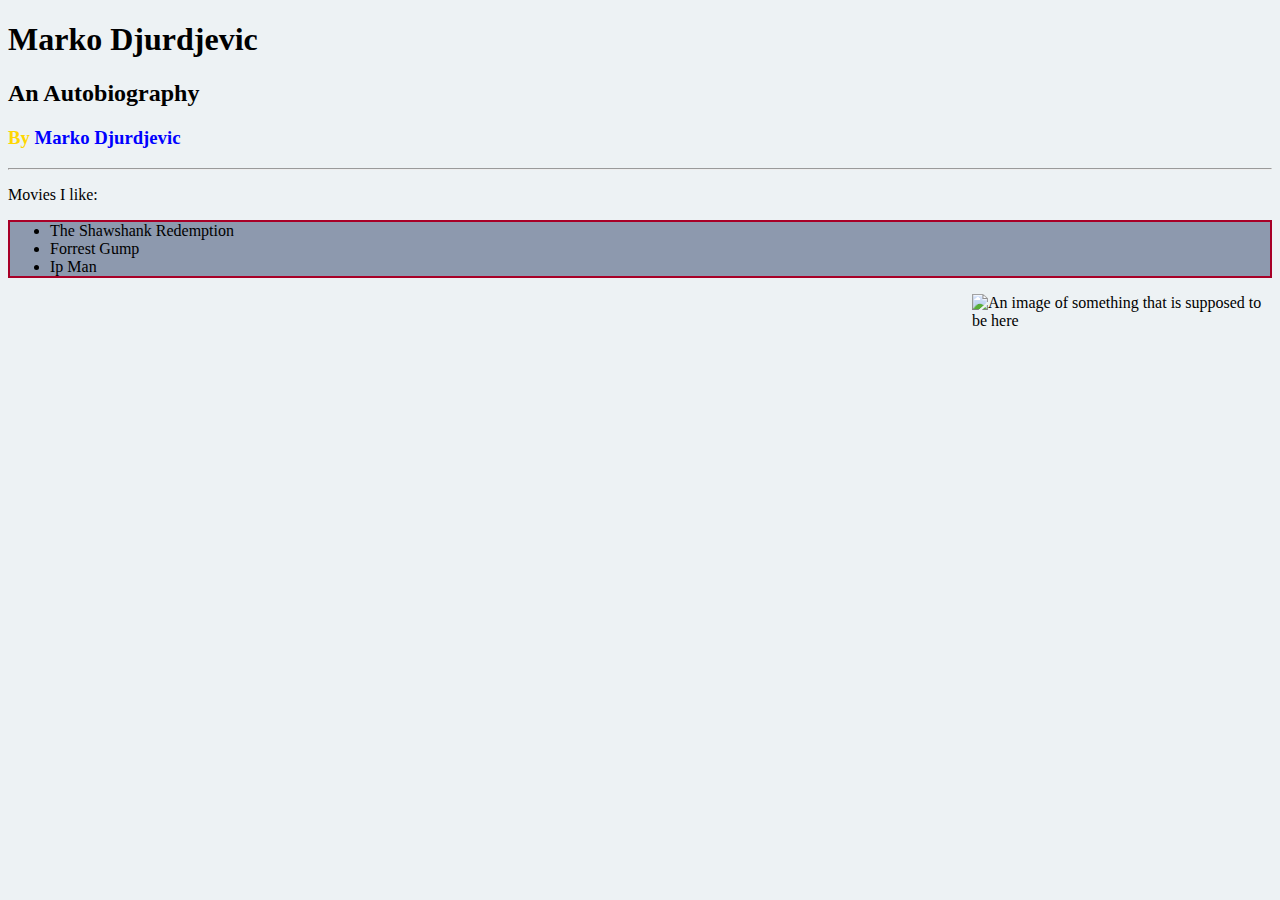
==== index.html @ 4e63f525 "Index" ====
<!DOCTYPE html>
<html>
    <head>
        <title>Main</title>
    </head>
    <body style="background-color:#EDF2F4">

    <h1>Marko Djurdjevic</h1>
    <h2>An Autobiography</h2>
    <h3 style="color:gold">By <b style="color:blue">Marko Djurdjevic</b></h3>

    <hr>

    <p title = "About Me" >Movies I like:</p>

    <ul style="border:2px solid #A80027;background-color:#8D99AE">
        <li>The Shawshank Redemption</li>
        <li>Forrest Gump</li>
        <li>Ip Man</li>
    </ul>

    <img src="Chapter 1.PNG" alt="An image of something that is supposed to be here" style=float:right;width:300px;height:300px>

    </body>
</html>
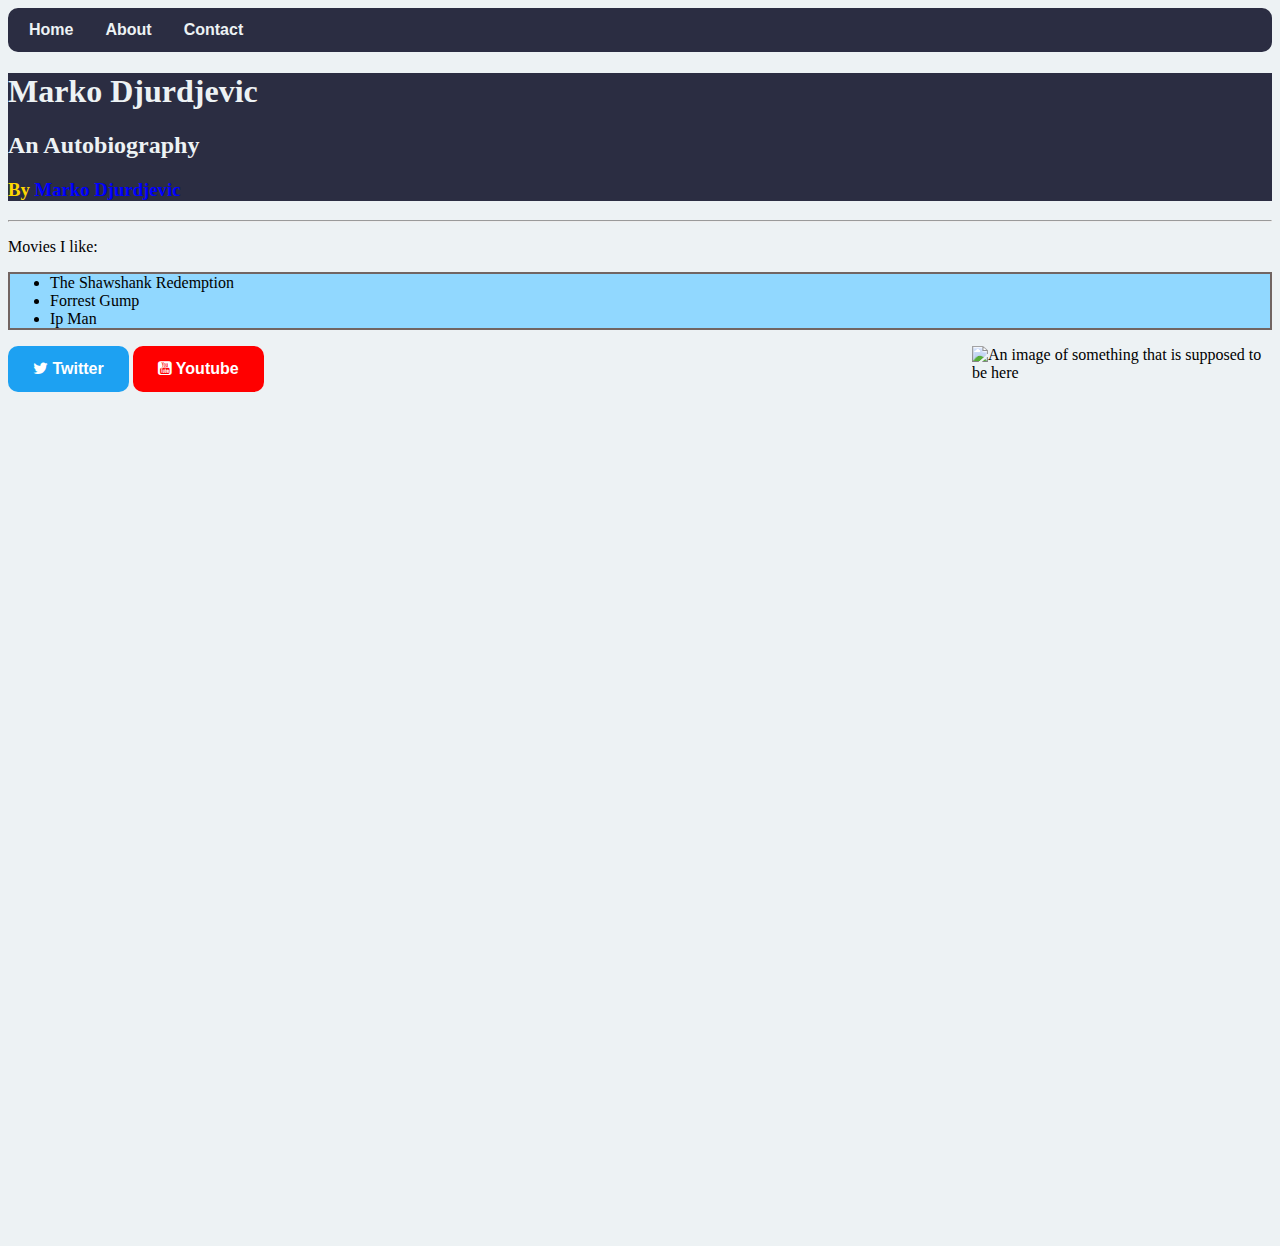
==== commit ae8fe455: "Day 4 Work" ====
--- a/index.html
+++ b/index.html
@@ -1,25 +1,41 @@
 <!DOCTYPE html>
 <html>
     <head>
-        <title>Main</title>
+        <meta name="viewport" content="width=device-width, initial-scale=1">
+        <link rel="stylesheet" href="https://cdnjs.cloudflare.com/ajax/libs/font-awesome/4.7.0/css/font-awesome.min.css">
+        <link rel="stylesheet" type="text/css" href="Main.css">
+        <title>Marko Djurdjevic Home Page</title>
     </head>
     <body style="background-color:#EDF2F4">
 
-    <h1>Marko Djurdjevic</h1>
-    <h2>An Autobiography</h2>
-    <h3 style="color:gold">By <b style="color:blue">Marko Djurdjevic</b></h3>
+        <ul id="nav">
+            <li id="nav"><a id="nav" href="#home">Home</a></li>
+            <li id="nav"><a id="nav" href="#about">About</a></li>
+            <li id="nav"><a id="nav" href="#contact">Contact</a></li>
+        </ul>
 
-    <hr>
+        <div id="head">
 
-    <p title = "About Me" >Movies I like:</p>
+        <h1>Marko Djurdjevic</h1>
+        <h2>An Autobiography</h2>
+        <h3 style="color:gold">By <b style="color:blue">Marko Djurdjevic</b></h3>
 
-    <ul style="border:2px solid #A80027;background-color:#8D99AE">
-        <li>The Shawshank Redemption</li>
-        <li>Forrest Gump</li>
-        <li>Ip Man</li>
-    </ul>
+        </div>
 
-    <img src="Chapter 1.PNG" alt="An image of something that is supposed to be here" style=float:right;width:300px;height:300px>
+        <hr>
+
+        <p title = "About Me" >Movies I like:</p>
+
+        <ul style="border:2px solid #726562;background-color:#91D8FF">
+            <li>The Shawshank Redemption</li>
+            <li>Forrest Gump</li>
+            <li>Ip Man</li>
+        </ul>
+        <a id="twitter" target="_blank" href="https://twitter.com/MajorMarkoozy"><i class="fa fa-twitter"></i> Twitter</a>
+        <a id="youtube" target="_blank" href="https://www.youtube.com/channel/UCSR6O3xZpla6YgwWlh-ON9w/featured?disable_polymer=1"><i class="fa fa-youtube-square"></i> Youtube</a>
+        
+
+        <img src="Chapter 1.PNG" alt="An image of something that is supposed to be here" style=float:right;width:300px;height:900px>
 
     </body>
 </html>--- a/Main.css
+++ b/Main.css
@@ -0,0 +1,90 @@
+ul#nav {
+    position: sticky;
+    list-style-type:none;
+    margin: 0;
+    padding: 0;
+    overflow: hidden;
+    background-color: #2B2D42;
+    border: 5px solid #2B2D42;
+    border-radius: 10px;
+}
+
+li#nav {
+    float: left;
+}
+
+li a#nav {
+    font-family: Arial, Helvetica, sans-serif;
+    font-weight: 700; 
+    display: block;
+    color: #EDF2F4;
+    text-align: center;
+    padding: 8px 16px;
+    text-decoration: none;
+}
+
+li a#nav:hover {
+    background-color: #8D99AE
+}
+
+a#twitter:link {
+    font-family: Helvetica,sans-serif;
+    font-weight: bold;
+    background-color: #1DA1F2;
+    color: white;
+    padding: 14px 25px;
+    text-align: center; 
+    text-decoration: none;
+    display: inline-block;
+    border-radius: 10px
+}
+
+a#twitter:visited {
+    font-family: Helvetica,sans-serif;
+    font-weight: bold;
+    background-color: #1DA1F2;
+    color: white;
+    padding: 14px 25px;
+    text-align: center; 
+    text-decoration: none;
+    display: inline-block;
+    border-radius: 10px
+}
+
+a#twitter:hover {
+    background-color: #1DA1F2;
+}
+
+a#twitter:active {
+    background-color: #1DA1F2;
+}
+
+a#youtube:link {
+    font-family: Helvetica,sans-serif;
+    font-weight: bold;
+    background-color: #ff0000;
+    color: white;
+    padding: 14px 25px;
+    text-align: center; 
+    text-decoration: none;
+    display: inline-block;
+    border-radius: 10px
+}
+
+a#youtube:visited {
+    font-family: Helvetica,sans-serif;
+    font-weight: bold;
+    background-color: #ff0000;
+    color: white;
+    padding: 14px 25px;
+    text-align: center; 
+    text-decoration: none;
+    display: inline-block;
+    border-radius: 10px
+}
+
+div#head {
+    color: #EDF2F4;
+    background-color: #2B2D42
+}
+
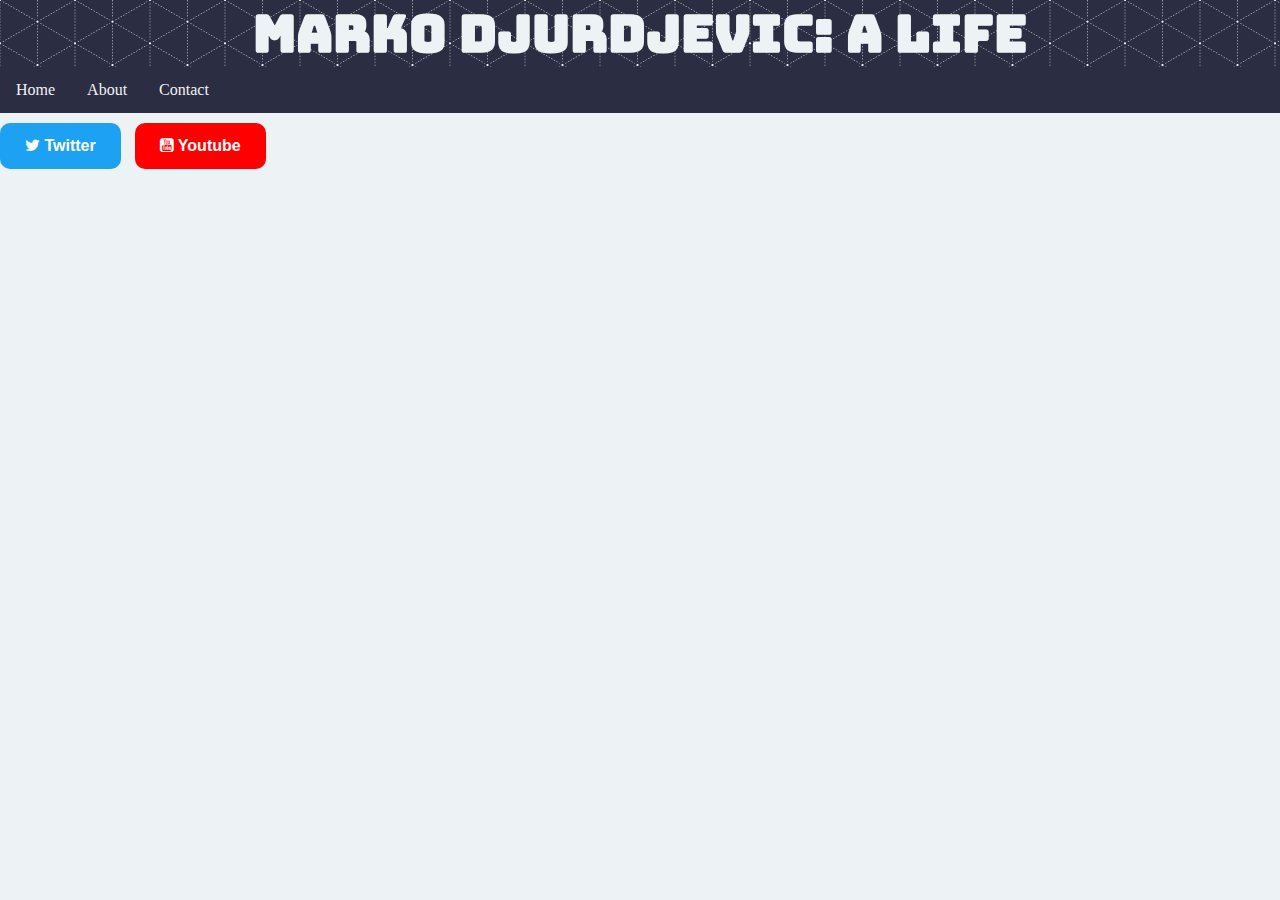
==== commit 859d3db4: "Responsive Header" ====
--- a/index.html
+++ b/index.html
@@ -2,40 +2,25 @@
 <html>
     <head>
         <meta name="viewport" content="width=device-width, initial-scale=1">
+        <link href="https://fonts.googleapis.com/css?family=Bungee+Inline" rel="stylesheet">
         <link rel="stylesheet" href="https://cdnjs.cloudflare.com/ajax/libs/font-awesome/4.7.0/css/font-awesome.min.css">
         <link rel="stylesheet" type="text/css" href="Main.css">
         <title>Marko Djurdjevic Home Page</title>
     </head>
     <body style="background-color:#EDF2F4">
 
-        <ul id="nav">
-            <li id="nav"><a id="nav" href="#home">Home</a></li>
-            <li id="nav"><a id="nav" href="#about">About</a></li>
-            <li id="nav"><a id="nav" href="#contact">Contact</a></li>
-        </ul>
-
-        <div id="head">
-
-        <h1>Marko Djurdjevic</h1>
-        <h2>An Autobiography</h2>
-        <h3 style="color:gold">By <b style="color:blue">Marko Djurdjevic</b></h3>
-
+        <div class="header">
+            <h1 class="head">Marko Djurdjevic: A Life</h1>
+        </div>
+                  
+        <div class="topnav">
+            <a href="index.html">Home</a>
+            <a href="#">About</a>
+            <a href="Contact.html">Contact</a>
         </div>
 
-        <hr>
-
-        <p title = "About Me" >Movies I like:</p>
-
-        <ul style="border:2px solid #726562;background-color:#91D8FF">
-            <li>The Shawshank Redemption</li>
-            <li>Forrest Gump</li>
-            <li>Ip Man</li>
-        </ul>
         <a id="twitter" target="_blank" href="https://twitter.com/MajorMarkoozy"><i class="fa fa-twitter"></i> Twitter</a>
         <a id="youtube" target="_blank" href="https://www.youtube.com/channel/UCSR6O3xZpla6YgwWlh-ON9w/featured?disable_polymer=1"><i class="fa fa-youtube-square"></i> Youtube</a>
-        
-
-        <img src="Chapter 1.PNG" alt="An image of something that is supposed to be here" style=float:right;width:300px;height:900px>
 
     </body>
 </html>--- a/Main.css
+++ b/Main.css
@@ -1,31 +1,4 @@
-ul#nav {
-    position: sticky;
-    list-style-type:none;
-    margin: 0;
-    padding: 0;
-    overflow: hidden;
-    background-color: #2B2D42;
-    border: 5px solid #2B2D42;
-    border-radius: 10px;
-}
-
-li#nav {
-    float: left;
-}
-
-li a#nav {
-    font-family: Arial, Helvetica, sans-serif;
-    font-weight: 700; 
-    display: block;
-    color: #EDF2F4;
-    text-align: center;
-    padding: 8px 16px;
-    text-decoration: none;
-}
-
-li a#nav:hover {
-    background-color: #8D99AE
-}
+@import url('https://fonts.googleapis.com/css?family=Bungee+Inline');
 
 a#twitter:link {
     font-family: Helvetica,sans-serif;
@@ -65,6 +38,7 @@
     background-color: #ff0000;
     color: white;
     padding: 14px 25px;
+    margin: 10px;
     text-align: center; 
     text-decoration: none;
     display: inline-block;
@@ -77,14 +51,57 @@
     background-color: #ff0000;
     color: white;
     padding: 14px 25px;
+    margin: 10px;
     text-align: center; 
     text-decoration: none;
     display: inline-block;
     border-radius: 10px
 }
 
-div#head {
-    color: #EDF2F4;
-    background-color: #2B2D42
+body {
+    margin: 0px;
 }
 
+/* Style the header */
+.header {
+    background-image: url("pattern.png");
+    background-repeat: repeat-x;
+    padding: 0px 0px;
+    margin: 0px;
+    text-align: center;
+    font-family: 'Bungee Inline', cursive;
+    color: #EDF2F4;
+    font-size: 2vw;
+    
+}
+
+.head {
+    overflow: hidden;
+    padding: 0px;
+    margin: 0px;
+    max-width: 100%;
+}
+
+/* Style the top navigation bar */
+.topnav {
+    overflow: hidden;
+    margin: 0px;
+    background-color: #2B2D42;
+    font-family: Roboto
+}
+
+/* Style the topnav links */
+.topnav a {
+    float: left;
+    display: block;
+    color: #f2f2f2;
+    text-align: center;
+    padding: 14px 16px;
+    text-decoration: none;
+}
+
+/* Change color on hover */
+.topnav a:hover {
+    background-color: #EDF2F4;
+    color: #2B2D42;
+}
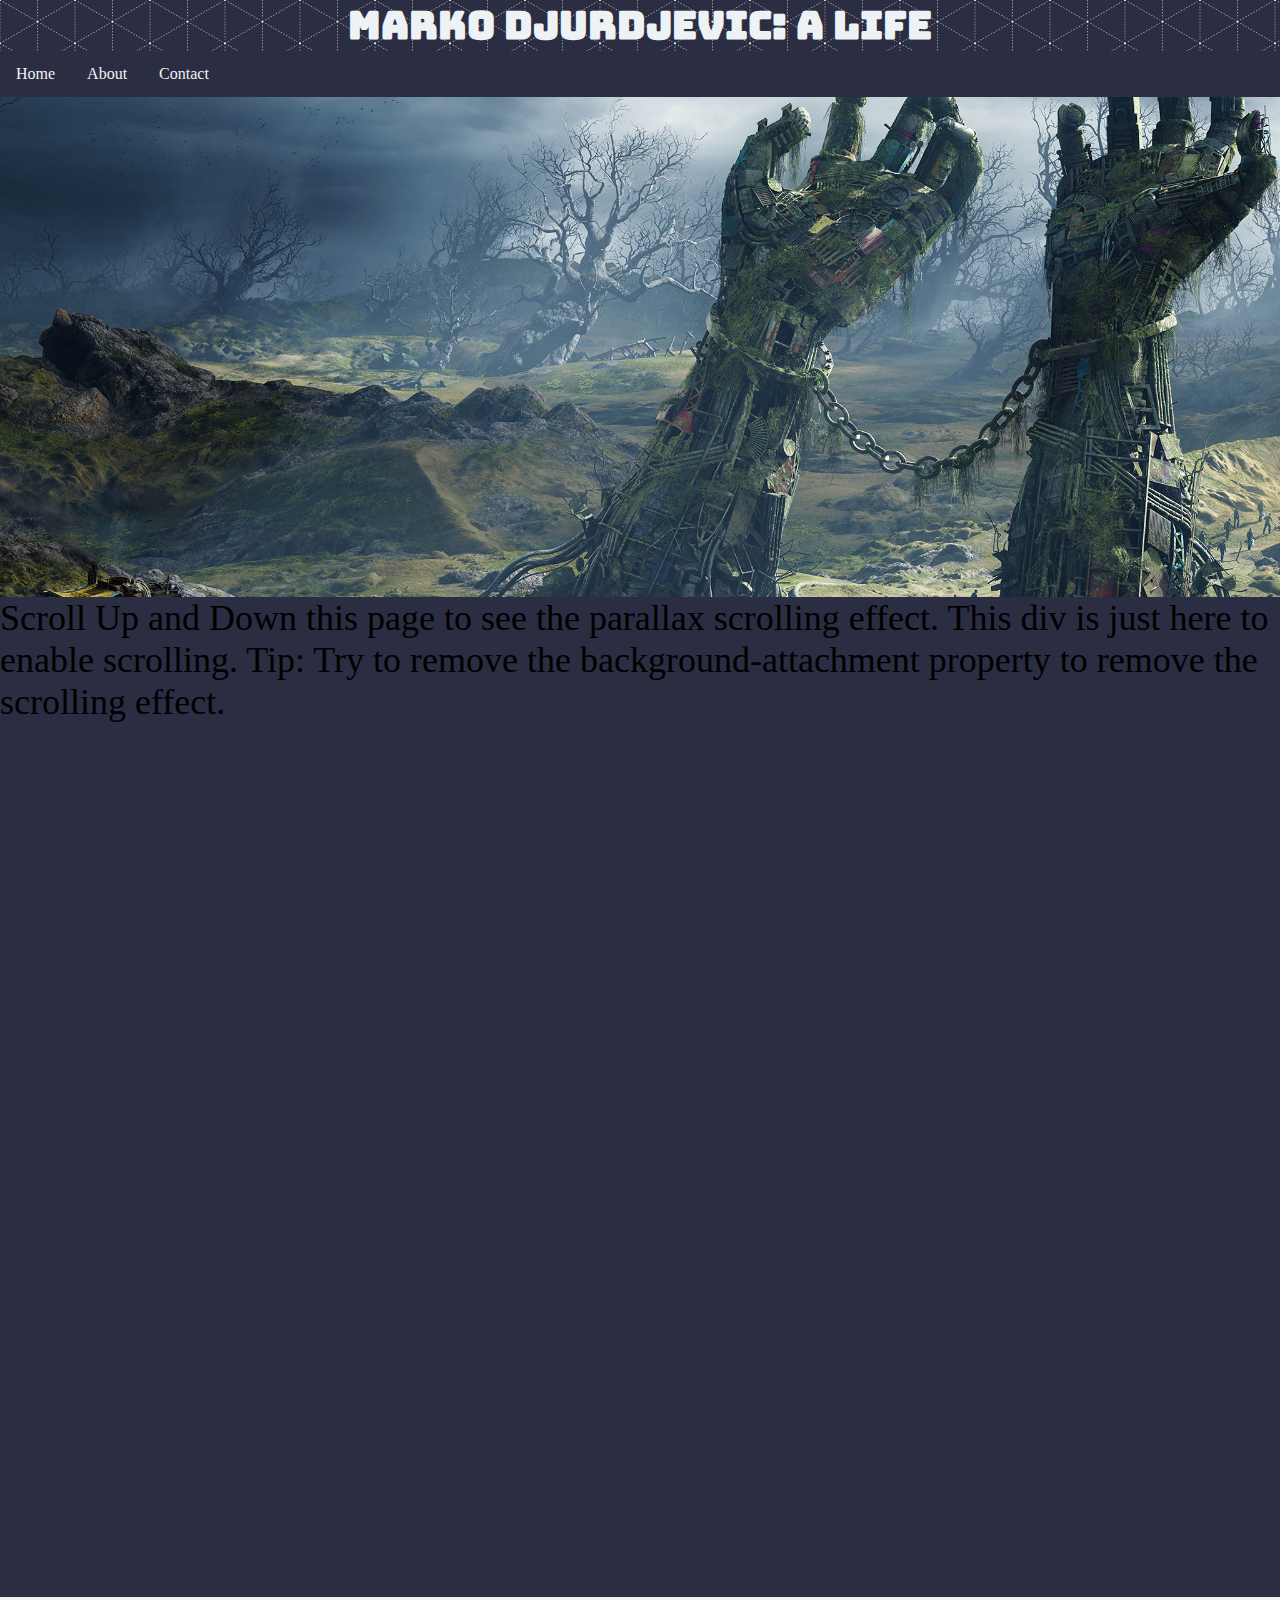
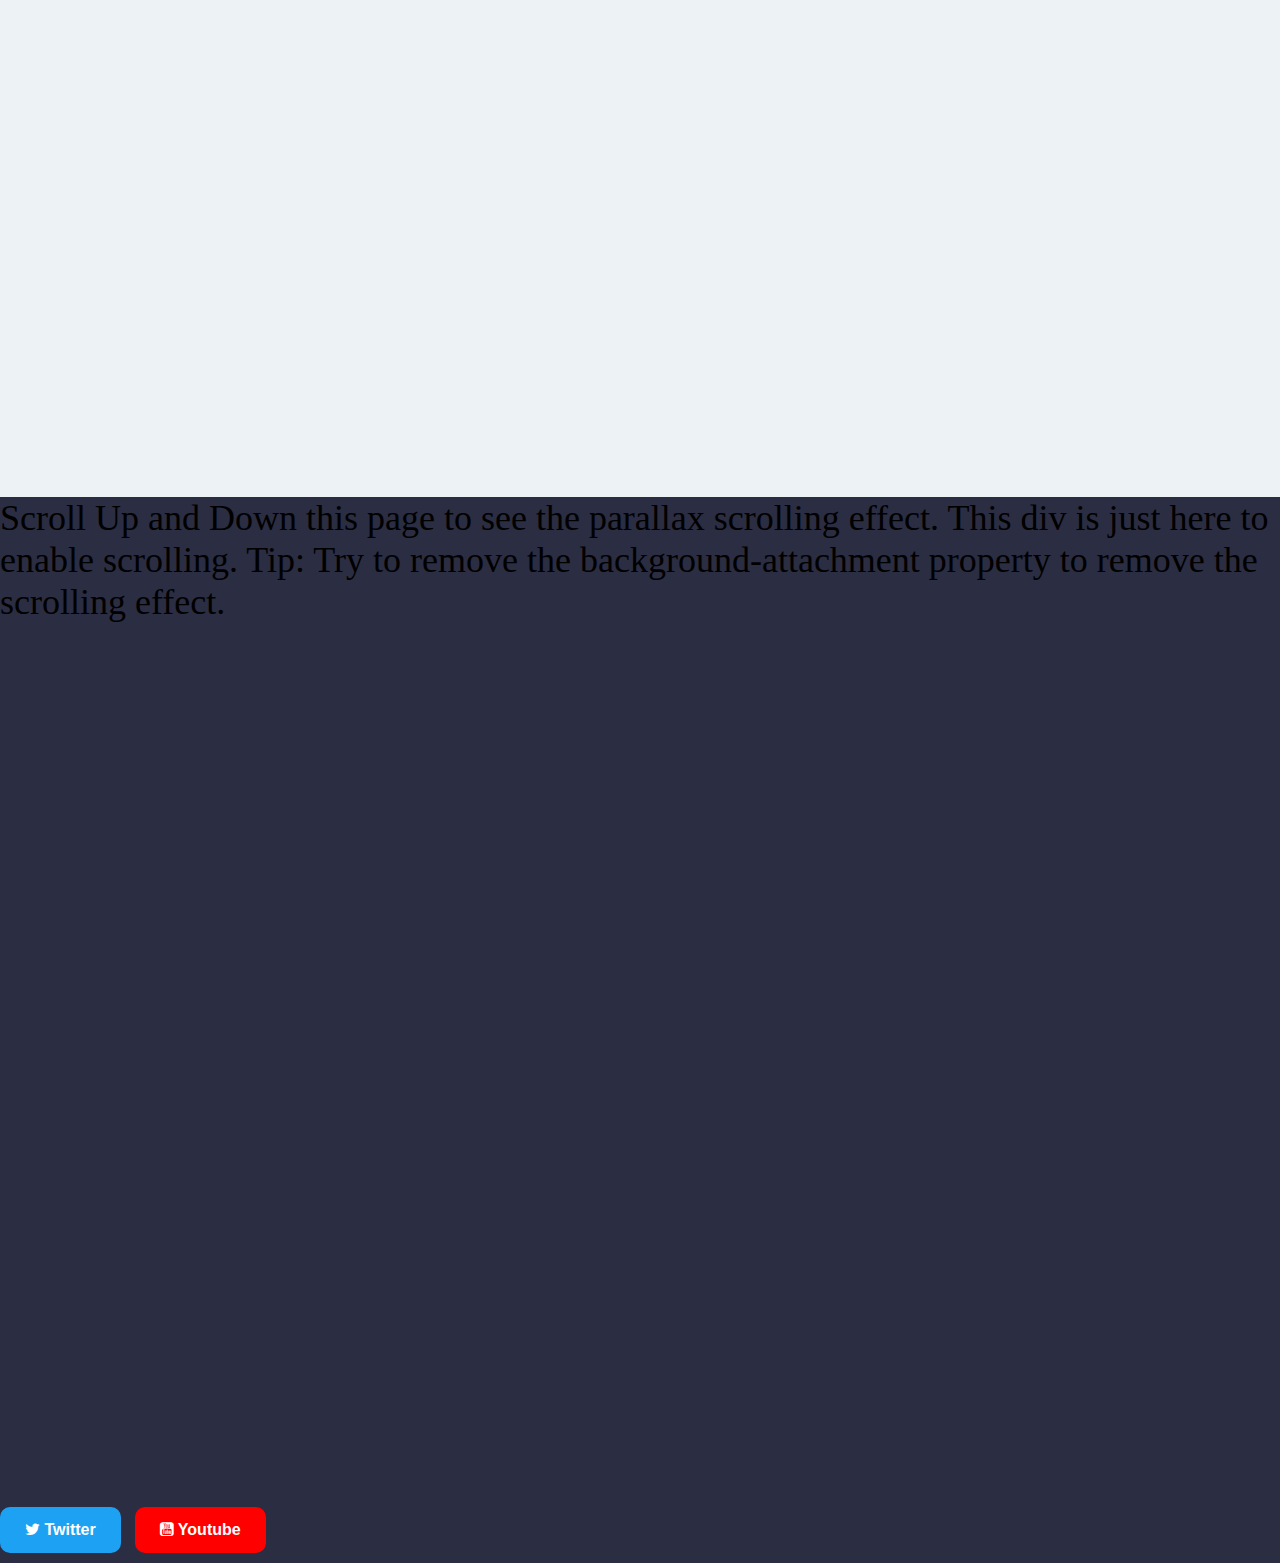
==== commit 04da591a: "Parallax Scrolling" ====
--- a/index.html
+++ b/index.html
@@ -19,8 +19,28 @@
             <a href="Contact.html">Contact</a>
         </div>
 
-        <a id="twitter" target="_blank" href="https://twitter.com/MajorMarkoozy"><i class="fa fa-twitter"></i> Twitter</a>
-        <a id="youtube" target="_blank" href="https://www.youtube.com/channel/UCSR6O3xZpla6YgwWlh-ON9w/featured?disable_polymer=1"><i class="fa fa-youtube-square"></i> Youtube</a>
+        <div class="parallax" style="background-image: url('hands.jpg')"></div>
+
+        <div style="height:1000px;background-color:#2B2D42;font-size:36px">
+                Scroll Up and Down this page to see the parallax scrolling effect.
+                This div is just here to enable scrolling.
+                Tip: Try to remove the background-attachment property to remove the scrolling effect.
+        </div>
+
+        <div class="parallax" style="background-image: url('horizon.jpg')"></div>
+
+        <div style="height:1000px;background-color:#2B2D42;font-size:36px">
+                Scroll Up and Down this page to see the parallax scrolling effect.
+                This div is just here to enable scrolling.
+                Tip: Try to remove the background-attachment property to remove the scrolling effect.
+        </div>
+
+        <div class="footer">
+
+            <a id="twitter" target="_blank" href="https://twitter.com/MajorMarkoozy"><i class="fa fa-twitter"></i> Twitter</a>
+            <a id="youtube" target="_blank" href="https://www.youtube.com/channel/UCSR6O3xZpla6YgwWlh-ON9w/featured?disable_polymer=1"><i class="fa fa-youtube-square"></i> Youtube</a>
+
+        </div>
 
     </body>
 </html>--- a/Main.css
+++ b/Main.css
@@ -65,21 +65,21 @@
 /* Style the header */
 .header {
     background-image: url("pattern.png");
-    background-repeat: repeat-x;
     padding: 0px 0px;
     margin: 0px;
     text-align: center;
     font-family: 'Bungee Inline', cursive;
     color: #EDF2F4;
-    font-size: 2vw;
+
+    
     
 }
 
 .head {
-    overflow: hidden;
     padding: 0px;
     margin: 0px;
-    max-width: 100%;
+    height: auto;
+    font-size: 3vw;
 }
 
 /* Style the top navigation bar */
@@ -87,7 +87,7 @@
     overflow: hidden;
     margin: 0px;
     background-color: #2B2D42;
-    font-family: Roboto
+    font-family: Roboto;
 }
 
 /* Style the topnav links */
@@ -105,3 +105,20 @@
     background-color: #EDF2F4;
     color: #2B2D42;
 }
+
+.footer {
+    background-color: #2B2D42;
+    overflow: hidden;
+}
+
+.parallax {
+
+    /* Set a specific height */
+    min-height: 500px; 
+
+    /* Create the parallax scrolling effect */
+    background-attachment: fixed;
+    background-position: center;
+    background-repeat: no-repeat;
+    background-size: cover;
+}
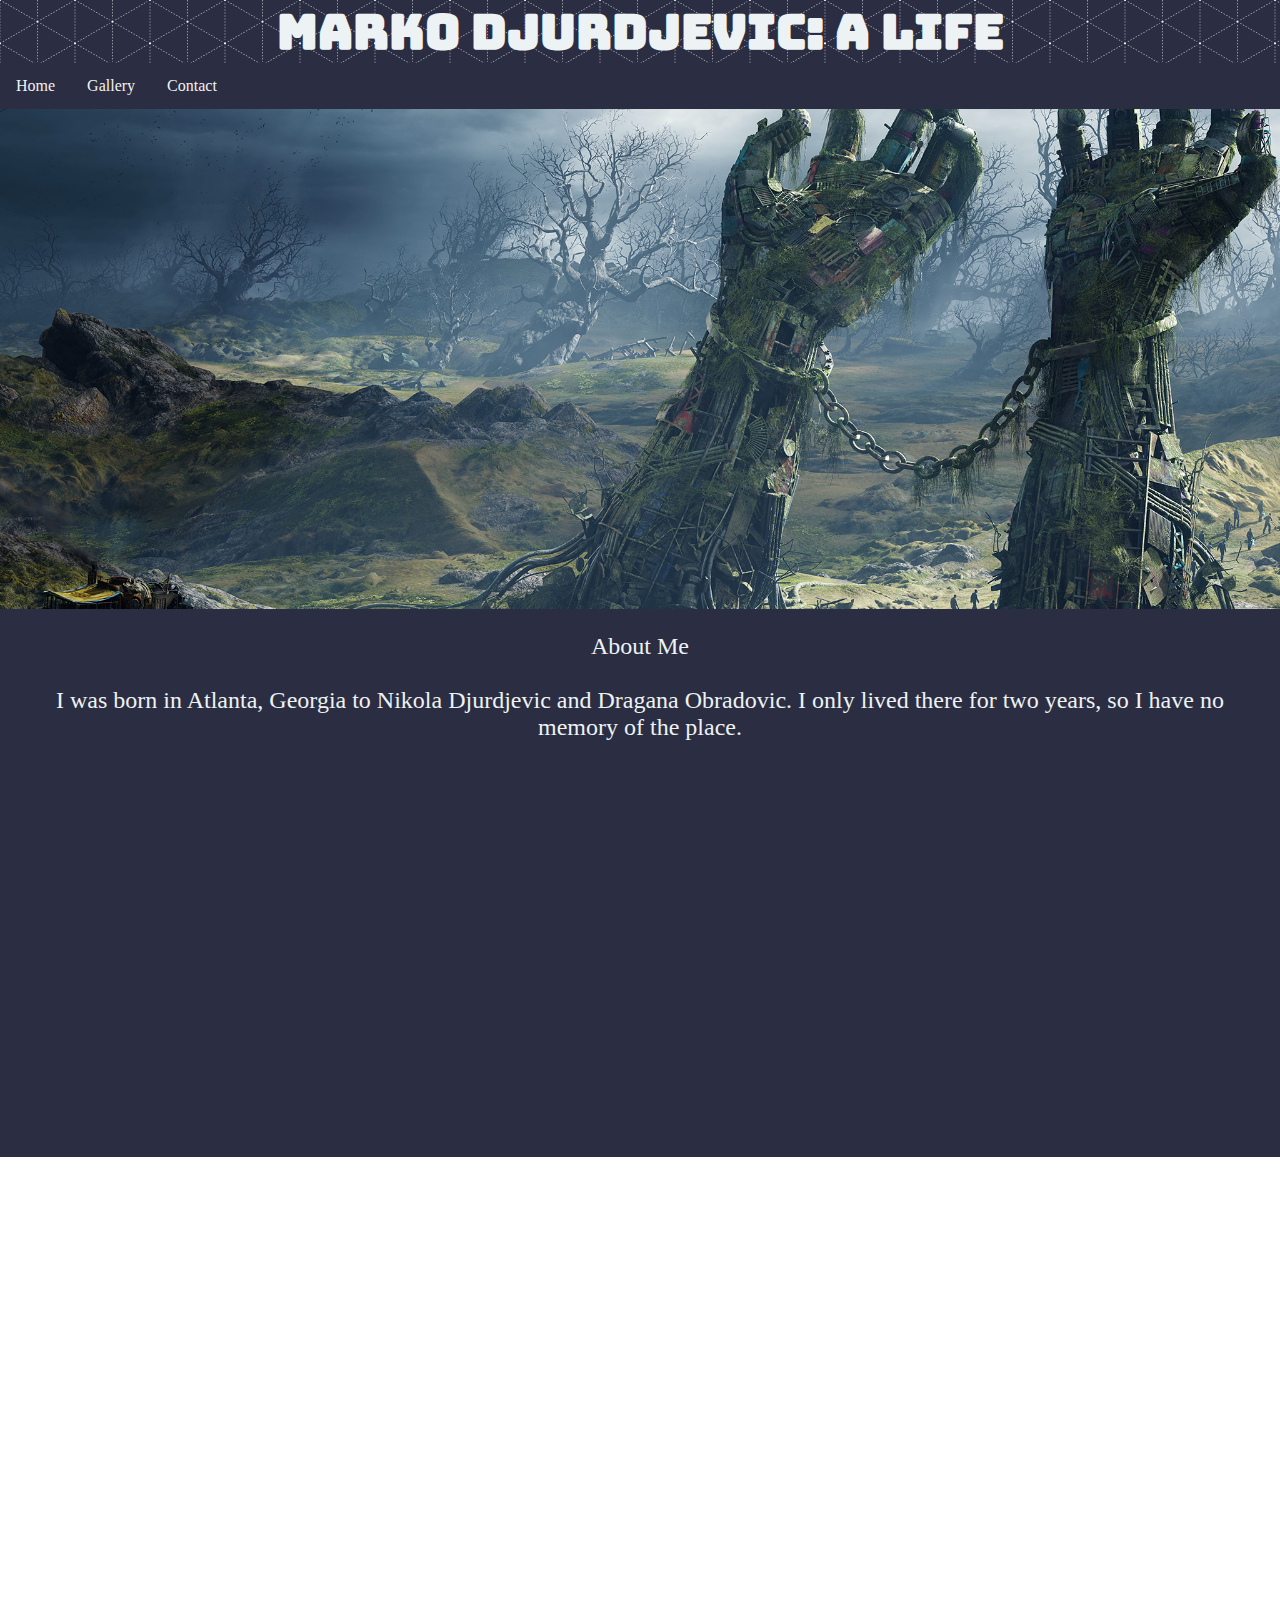
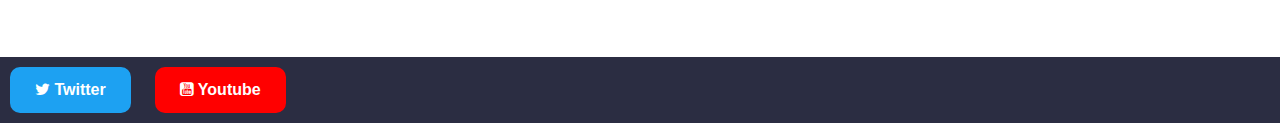
==== commit 513b91ec: "Scrolling Navbar" ====
--- a/index.html
+++ b/index.html
@@ -6,34 +6,32 @@
         <link rel="stylesheet" href="https://cdnjs.cloudflare.com/ajax/libs/font-awesome/4.7.0/css/font-awesome.min.css">
         <link rel="stylesheet" type="text/css" href="Main.css">
         <title>Marko Djurdjevic Home Page</title>
+
+        
+
     </head>
-    <body style="background-color:#EDF2F4">
+    <body>
 
         <div class="header">
-            <h1 class="head">Marko Djurdjevic: A Life</h1>
+            <h1 class="head"><a href="index.html">Marko Djurdjevic: A Life</a></h1>
         </div>
                   
-        <div class="topnav">
+        <div id="navbar">
             <a href="index.html">Home</a>
-            <a href="#">About</a>
+            <a href="#">Gallery</a>
             <a href="Contact.html">Contact</a>
         </div>
 
         <div class="parallax" style="background-image: url('hands.jpg')"></div>
 
-        <div style="height:1000px;background-color:#2B2D42;font-size:36px">
-                Scroll Up and Down this page to see the parallax scrolling effect.
-                This div is just here to enable scrolling.
-                Tip: Try to remove the background-attachment property to remove the scrolling effect.
+        <div class="homebody">
+                About Me<br><br>
+
+                I was born in Atlanta, Georgia to Nikola Djurdjevic and Dragana Obradovic. I only lived there for two years, so I have no memory of the place.
+
         </div>
 
         <div class="parallax" style="background-image: url('horizon.jpg')"></div>
-
-        <div style="height:1000px;background-color:#2B2D42;font-size:36px">
-                Scroll Up and Down this page to see the parallax scrolling effect.
-                This div is just here to enable scrolling.
-                Tip: Try to remove the background-attachment property to remove the scrolling effect.
-        </div>
 
         <div class="footer">
 
@@ -42,5 +40,20 @@
 
         </div>
 
+        <script>
+            window.onscroll = function() {myFunction()};
+            
+            var navbar = document.getElementById("navbar");
+            var sticky = navbar.offsetTop;
+            
+            function myFunction() {
+              if (window.pageYOffset >= sticky) {
+                navbar.classList.add("sticky")
+              } else {
+                navbar.classList.remove("sticky");
+              }
+            }
+        </script>
+
     </body>
 </html>--- a/Main.css
+++ b/Main.css
@@ -6,6 +6,7 @@
     background-color: #1DA1F2;
     color: white;
     padding: 14px 25px;
+    margin: 10px;
     text-align: center; 
     text-decoration: none;
     display: inline-block;
@@ -79,19 +80,20 @@
     padding: 0px;
     margin: 0px;
     height: auto;
-    font-size: 3vw;
+    font-size: 48px;
+    white-space: pre;
 }
 
 /* Style the top navigation bar */
-.topnav {
+#navbar {
     overflow: hidden;
     margin: 0px;
     background-color: #2B2D42;
     font-family: Roboto;
 }
 
-/* Style the topnav links */
-.topnav a {
+/* Style the navbar links */
+#navbar a {
     float: left;
     display: block;
     color: #f2f2f2;
@@ -101,7 +103,7 @@
 }
 
 /* Change color on hover */
-.topnav a:hover {
+#navbar a:hover {
     background-color: #EDF2F4;
     color: #2B2D42;
 }
@@ -122,3 +124,30 @@
     background-repeat: no-repeat;
     background-size: cover;
 }
+
+.homebody {
+    height: 500px;
+    background-color:#2B2D42;
+    color: #EDF2F4;
+    text-align: center;
+    font-size:24px;
+    font-family: Roboto;
+    padding:24px;
+    
+}
+
+h1 a {
+
+    text-decoration: none;
+    color:inherit;
+}
+
+.sticky {
+    position: fixed;
+    top: 0;
+    width: 100%;
+  }
+
+.sticky + .parallax {
+    padding-top: 49px;
+}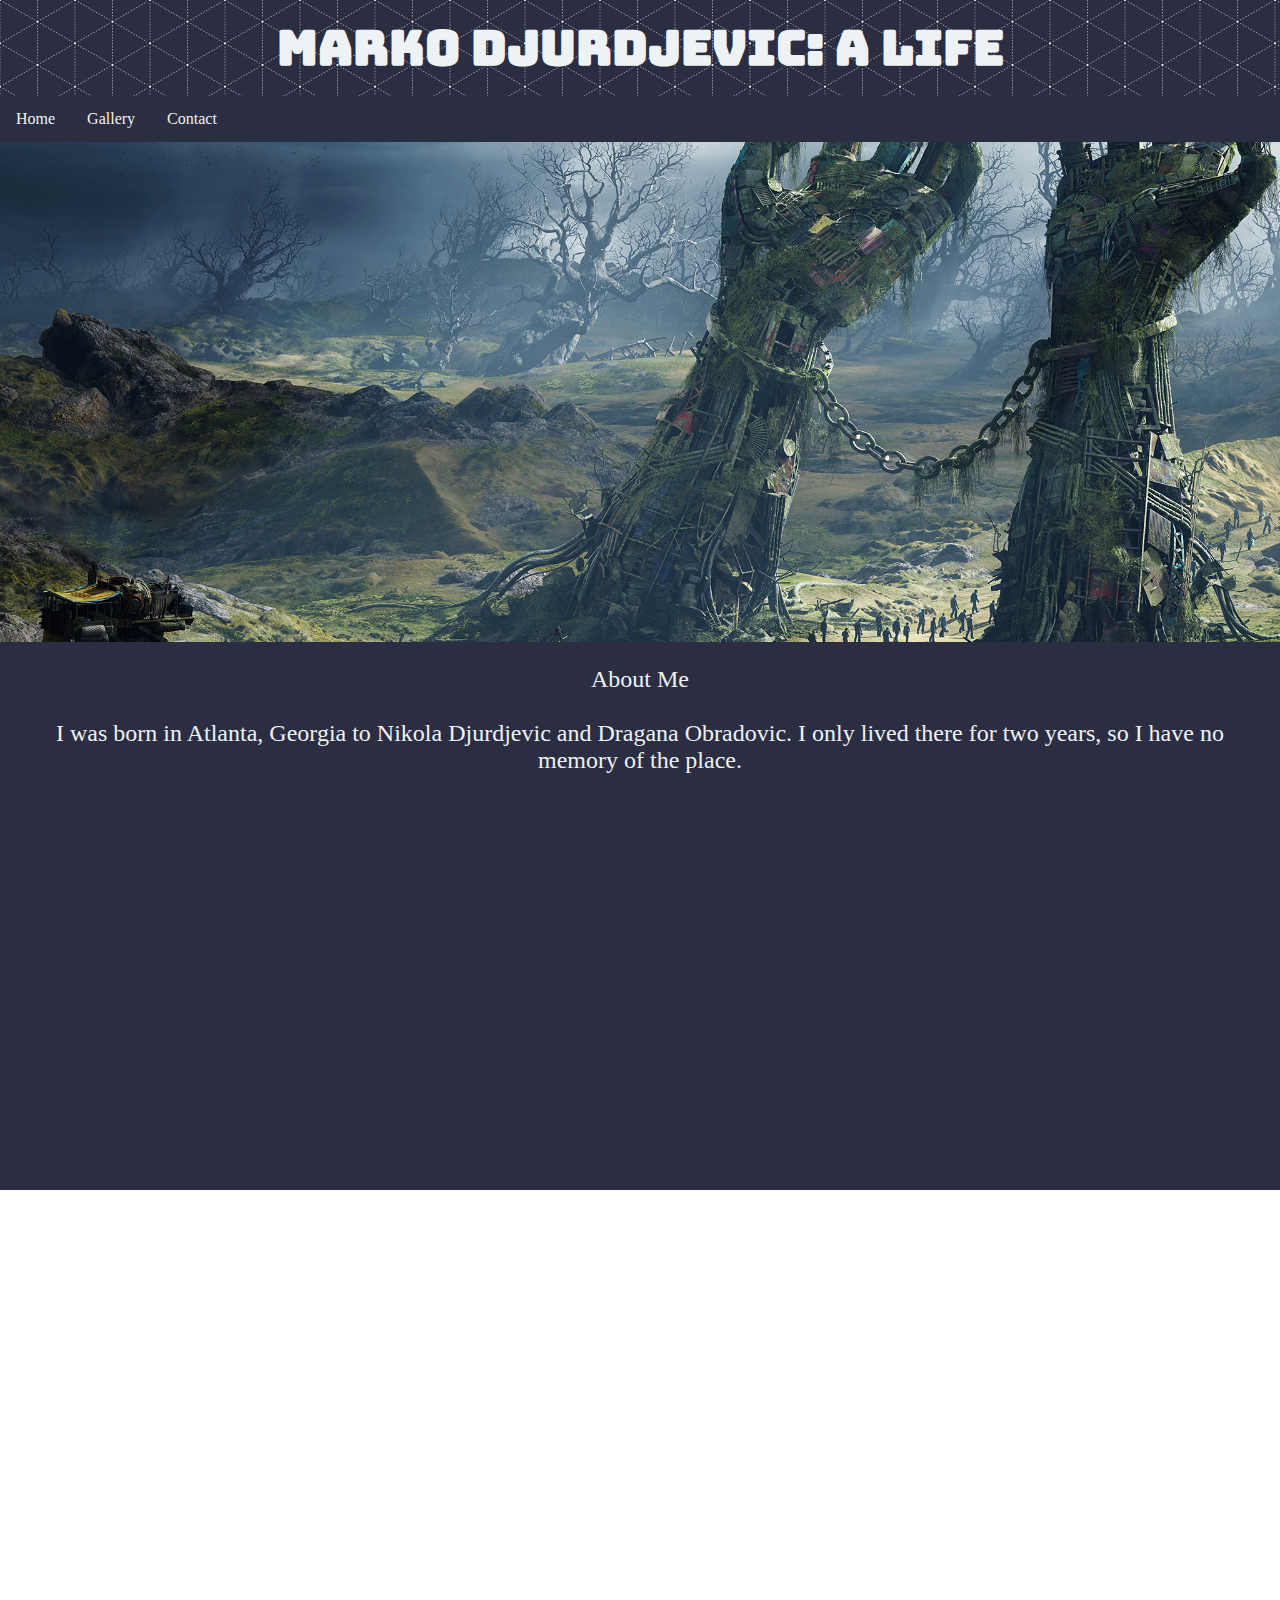
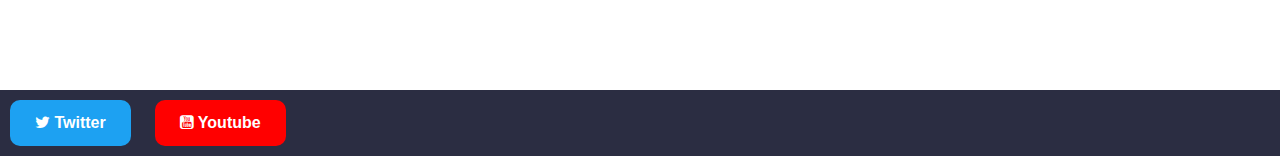
==== commit 40a59392: "Gallery and Header Fix" ====
--- a/index.html
+++ b/index.html
@@ -18,7 +18,7 @@
                   
         <div id="navbar">
             <a href="index.html">Home</a>
-            <a href="#">Gallery</a>
+            <a href="Gallery.html">Gallery</a>
             <a href="Contact.html">Contact</a>
         </div>
 
--- a/Main.css
+++ b/Main.css
@@ -69,6 +69,8 @@
     padding: 0px 0px;
     margin: 0px;
     text-align: center;
+    align-content: center;
+    float: center;
     font-family: 'Bungee Inline', cursive;
     color: #EDF2F4;
 
@@ -79,9 +81,16 @@
 .head {
     padding: 0px;
     margin: 0px;
-    height: auto;
     font-size: 48px;
+    float: center;
+    line-height: 2;
     white-space: pre;
+}
+
+@media only screen and (max-width:750px) {
+    .head {
+        font-size: 6.35vw;
+    }
 }
 
 /* Style the top navigation bar */
